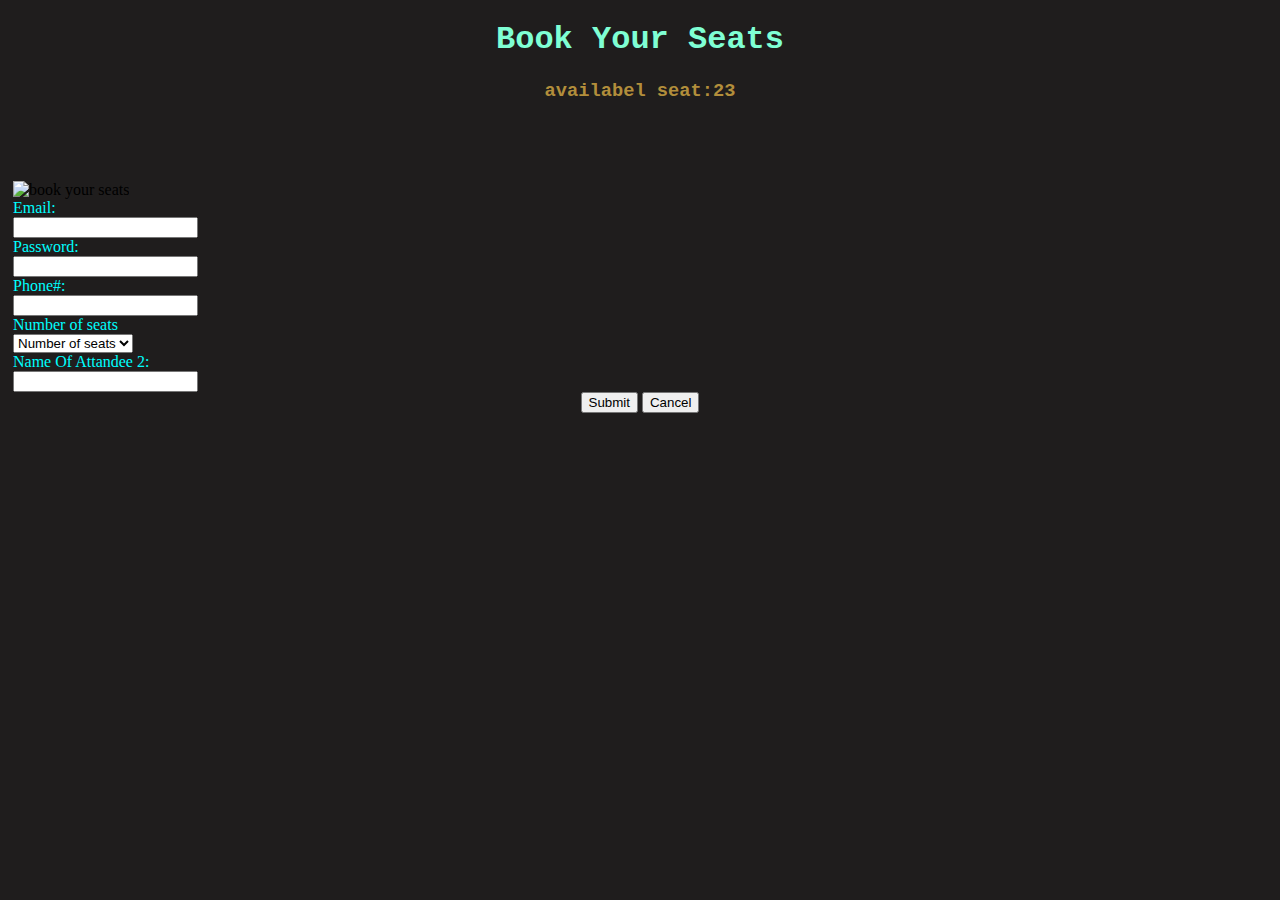
==== index.html @ 4c3f09e5 "Update and rename insdeex.html to index.html" ====
<!DOCTYPE html>
<html lang="en">
<head>
    <meta charset="UTF-8">
    <meta name="viewport" content="width=device-width, initial-scale=1.0">
    <title>Book Your Seats</title>
    <link href="https://cdn.jsdelivr.net/npm/bootstrap@5.3.2/dist/css/bootstrap.min.css" rel="stylesheet" integrity="sha384-T3c6CoIi6uLrA9TneNEoa7RxnatzjcDSCmG1MXxSR1GAsXEV/Dwwykc2MPK8M2HN" crossorigin="anonymous">
    <link rel="stylesheet" href="https://cdnjs.cloudflare.com/ajax/libs/font-awesome/4.7.0/css/font-awesome.css" integrity="sha512-5A8nwdMOWrSz20fDsjczgUidUBR8liPYU+WymTZP1lmY9G6Oc7HlZv156XqnsgNUzTyMefFTcsFH/tnJE/+xBg==" crossorigin="anonymous" referrerpolicy="no-referrer" />
    <link rel="stylesheet" href="index.css">
</head>
<body>
    <h1>Book Your Seats</h1>
    <h3>availabel seat:23</h3>
    <div class="box">
        <div class="container">
            <div class="row">
                <div class="col-sm-6">
                    <img src="https://www.goindigo.in/content/dam/indigov2/6e-website/header/add-on-services/SeatOffer-LndngPgBnnr.jpg" alt="book your seats">
                </div>
                <div class="col-sm-6">
                    <div class="mb-3 row">
                        <label style="color: aqua;" for="staticEmail" class="col-sm-2 col-form-label">Email:</label>
                        <div class="col-sm-10">
                            <input type="email" class="form-control" id="inputPassword">
                        </div>
                      </div>
                      <div class="mb-3 row">
                        <label style="color: aqua;" for="inputPassword" class="col-sm-2 col-form-label">Password:</label>
                        <div class="col-sm-10">
                          <input type="password" class="form-control" id="inputPassword">
                        </div>
                      </div>
                      <div class="mb-3 row">
                        <label style="color: aqua;" for="staticEmail" class="col-sm-2 col-form-label">Phone#:</label>
                        <div class="col-sm-10">
                            <input type="number" class="form-control" id="inputPassword">
                        </div>
                      </div>
                      <div class="mb-3 row">
                        <label style="color: aqua;" for="staticEmail" class="col-sm-2 col-form-label">Number of seats</label>
                        <div class="col-sm-10">
                            <select class="form-select" aria-label="Default select example">
                                <option selected>Number of seats</option>
                                <option value="1">1</option>
                                <option value="2">2</option>
                                <option value="3">3</option>
                                <option value="3">4</option>
                                <option value="3">5</option>
                                <option value="3">6</option>
                                <option value="3">7</option>
                                <option value="3">8</option>
                                <option value="3">9</option>
                              </select>                      
                              </div>
                      </div>
                      <div class="mb-3 row">
                        <label style="color: aqua;" for="staticEmail" class="col-sm-2 col-form-label">Name Of Attandee 2:</label>
                        <div class="col-sm-10">
                            <input type="text" class="form-control" id="inputPassword">
                        </div>
                      </div>
                 <div style="text-align: center;">
                    <button type="submit" class="btn btn-warning">Submit</button>
                    <button type="button" class="btn btn-danger">Cancel</button>
                 </div>

                   

                </div>
            </div>
        </div>
    </div>
</body>
</html>
---- index.css ----
body {
    background-color:rgb(31, 29, 29)
}
.fa{
color: blue;
}
.text{
    margin: 20px 50px;
}
.box-inside{
    background-color: white;
    text-align: center;
    padding: 50px 5px;
    margin: 30px 5px;
}
.box{
    padding: 60px 5px;
}
h1{
    color: aquamarine;
    text-align: center;
    font-family: 'Courier New', Courier, monospace;
}
h3{
    color: rgb(178, 142, 59);
    text-align: center;
    font-family: 'Courier New', Courier, monospace;
}
lable{
   word-wrap: normal;
}
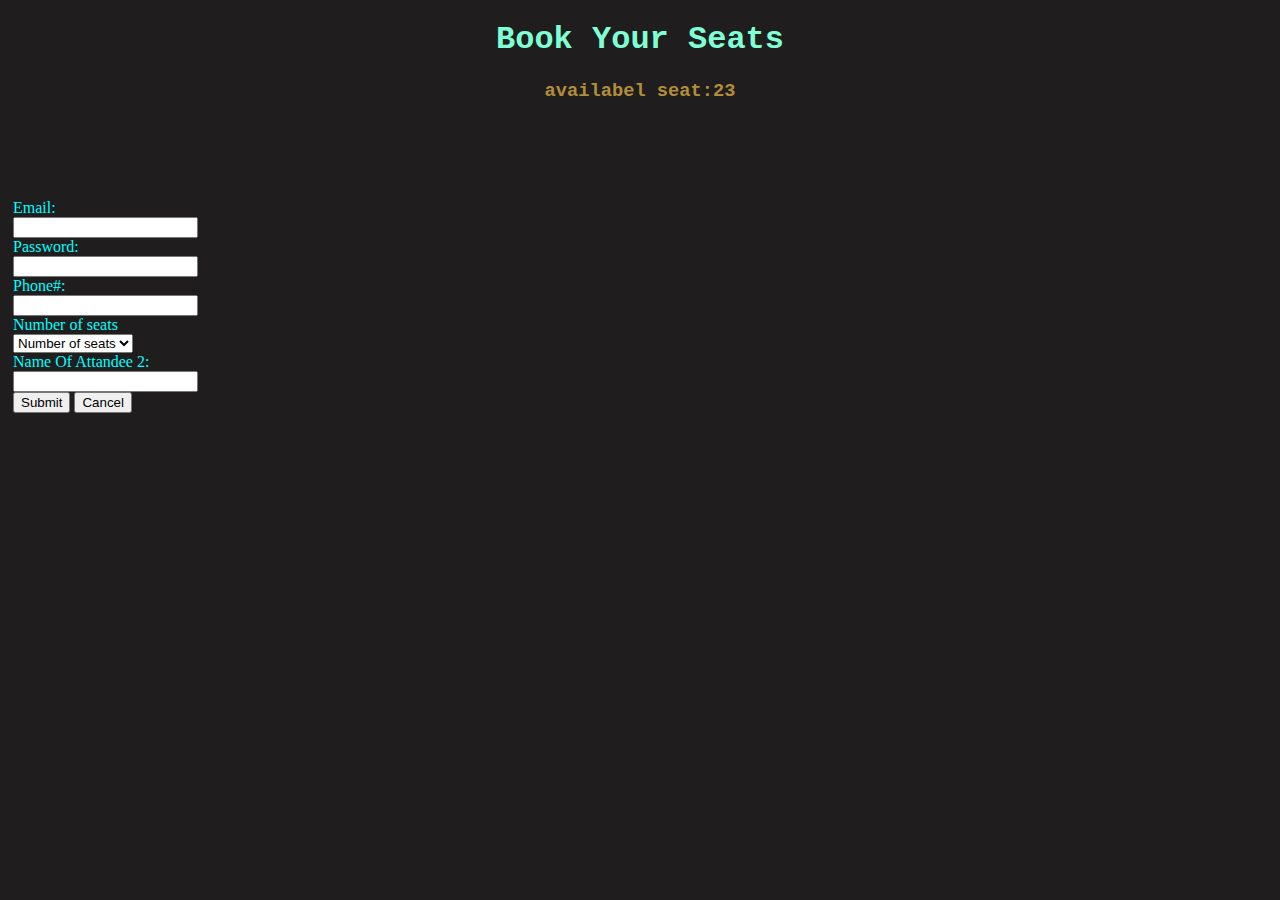
==== commit 5d0fdcbb: "Update index.html" ====
--- a/index.html
+++ b/index.html
@@ -7,6 +7,7 @@
     <link href="https://cdn.jsdelivr.net/npm/bootstrap@5.3.2/dist/css/bootstrap.min.css" rel="stylesheet" integrity="sha384-T3c6CoIi6uLrA9TneNEoa7RxnatzjcDSCmG1MXxSR1GAsXEV/Dwwykc2MPK8M2HN" crossorigin="anonymous">
     <link rel="stylesheet" href="https://cdnjs.cloudflare.com/ajax/libs/font-awesome/4.7.0/css/font-awesome.css" integrity="sha512-5A8nwdMOWrSz20fDsjczgUidUBR8liPYU+WymTZP1lmY9G6Oc7HlZv156XqnsgNUzTyMefFTcsFH/tnJE/+xBg==" crossorigin="anonymous" referrerpolicy="no-referrer" />
     <link rel="stylesheet" href="index.css">
+
 </head>
 <body>
     <h1>Book Your Seats</h1>
@@ -15,7 +16,7 @@
         <div class="container">
             <div class="row">
                 <div class="col-sm-6">
-                    <img src="https://www.goindigo.in/content/dam/indigov2/6e-website/header/add-on-services/SeatOffer-LndngPgBnnr.jpg" alt="book your seats">
+                    <img class="img" src="https://www.goindigo.in/content/dam/indigov2/6e-website/header/add-on-services/SeatOffer-LndngPgBnnr.jpg" alt="">
                 </div>
                 <div class="col-sm-6">
                     <div class="mb-3 row">
@@ -59,7 +60,7 @@
                             <input type="text" class="form-control" id="inputPassword">
                         </div>
                       </div>
-                 <div style="text-align: center;">
+                 <div class="btn">
                     <button type="submit" class="btn btn-warning">Submit</button>
                     <button type="button" class="btn btn-danger">Cancel</button>
                  </div>
